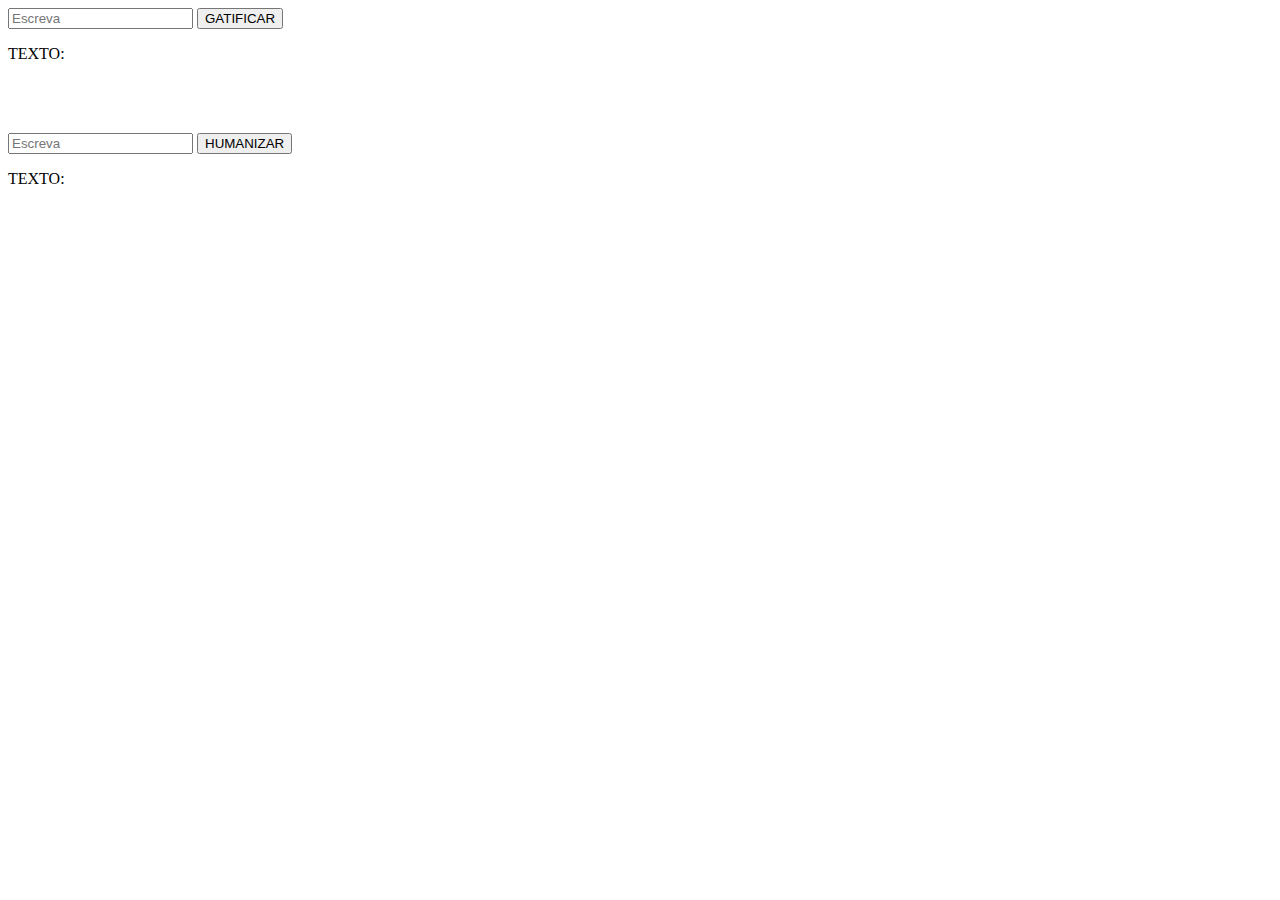
==== index.html @ ee17355d "removendo os testes" ====
<!DOCTYPE html>
<html lang="pt-br">
<head>
    <meta charset="UTF-8">
    <meta http-equiv="X-UA-Compatible" content="IE=edge">
    <meta name="viewport" content="width=device-width, initial-scale=1.0">
    <title>Gatifique</title>
    <link rel="stylesheet" href="style.css">
</head>
<body>
    <input type="text" placeholder="Escreva" id="input_gato" >
    <button onclick="gatificar()" id="button_gato">GATIFICAR</button>
    <p id="p_gato">TEXTO:</p>
    <br>
    <br>
    <br>
    <input type="text" placeholder="Escreva" id="input_humano">
    <button onclick="humanizar()" id="button_humano">HUMANIZAR</button>
    <p id="p_humano">TEXTO:</p>
    <script src="script.js"></script>
</body>
</html>
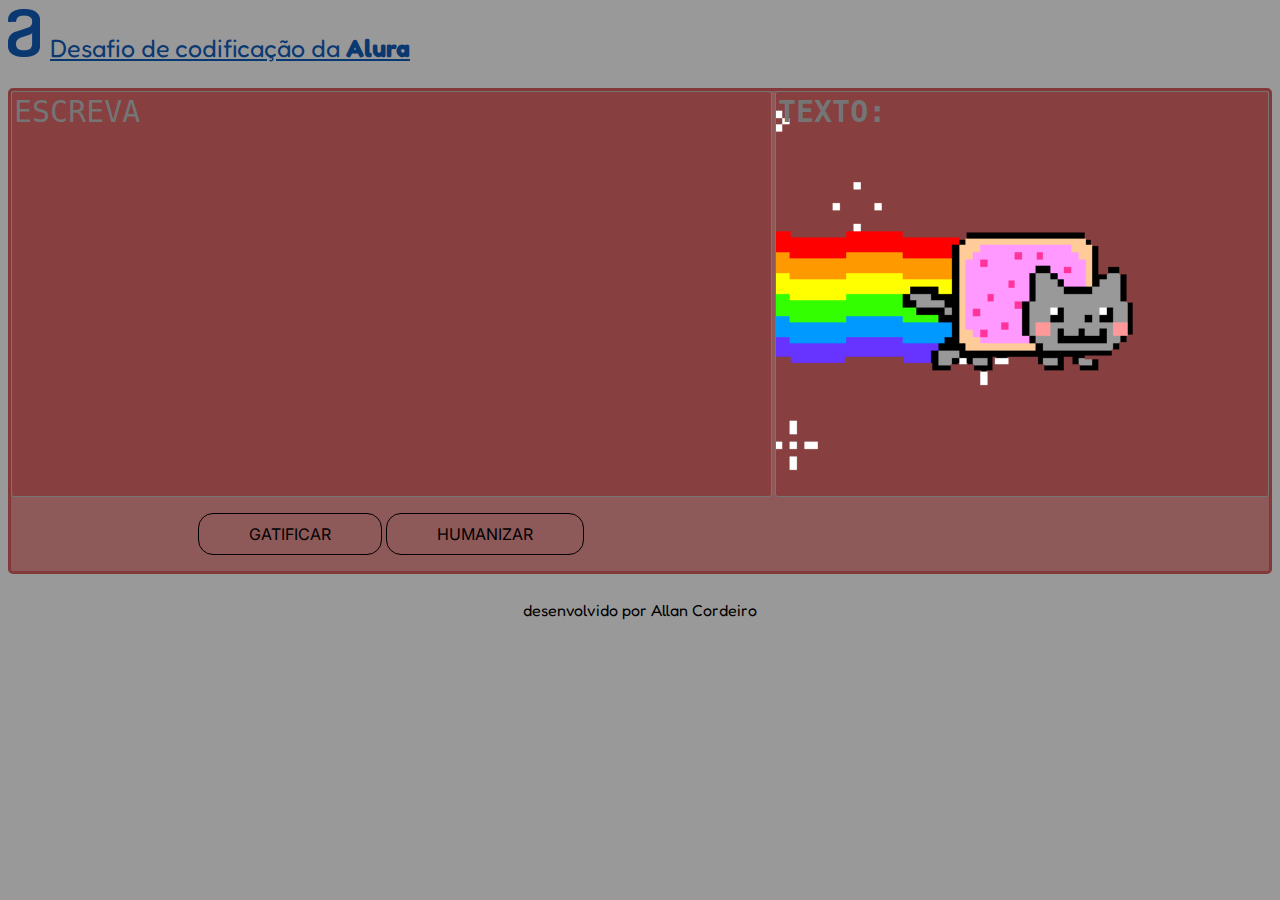
==== commit 4c1caa0b: "inserido o css a pagina" ====
--- a/index.html
+++ b/index.html
@@ -6,17 +6,30 @@
     <meta name="viewport" content="width=device-width, initial-scale=1.0">
     <title>Gatifique</title>
     <link rel="stylesheet" href="style.css">
+    <script src="script.js"></script>
 </head>
 <body>
-    <input type="text" placeholder="Escreva" id="input_gato" >
-    <button onclick="gatificar()" id="button_gato">GATIFICAR</button>
-    <p id="p_gato">TEXTO:</p>
-    <br>
-    <br>
-    <br>
-    <input type="text" placeholder="Escreva" id="input_humano">
-    <button onclick="humanizar()" id="button_humano">HUMANIZAR</button>
-    <p id="p_humano">TEXTO:</p>
-    <script src="script.js"></script>
+
+    <header><img src="IMG/logo-alura.png" alt="logo da Alura"><p>Desafio de codificação da <strong><a href="https://www.alura.com.br/" target="_blank">Alura</a></strong></p></header>
+
+    <main>
+
+        <div class="area_texto">
+            <textarea  id="escreva" placeholder="ESCREVA"  spellcheck="false"></textarea>
+            <textarea id="texto" placeholder="TEXTO:"  readonly spellcheck="false" onclick="copiarTexto()"></textarea>
+            
+        </div>
+        
+
+        <div class="botoes">
+            <p onclick="gatificar()" class="centro">GATIFICAR</p>
+            <p  onclick="humanizar()">HUMANIZAR</p class = "centro">
+
+        </div>
+
+        </main>
+
+    <footer><p>desenvolvido por Allan Cordeiro</p></footer>
+
 </body>
 </html>--- a/style.css
+++ b/style.css
@@ -0,0 +1,103 @@
+@import url('https://fonts.googleapis.com/css2?family=Fredoka:wght@300;400&display=swap');
+@import url('https://fonts.googleapis.com/css2?family=Inter:wght@100;200;400&display=swap');
+
+html{
+    background-color: #999999;
+}
+body{
+    font-family: 'Fredoka', sans-serif;
+}
+header{
+    /* border: solid red; */
+}
+
+header p {
+    display: inline-block;
+    font-size: 25px;
+    padding-left: 10px;
+    color: #0A3871;
+    text-decoration: underline;
+
+
+}
+
+header p a {
+    text-decoration: none;
+    color: #0A3871;
+
+}
+
+main{
+    border-radius: 1px;
+    background-color: #852d2d98;
+    border-radius: 5px;
+    border: solid #823939;
+
+}
+
+
+.area_texto{
+    /* border: solid green; */
+    justify-content: space-between;
+    align-items: center;
+    display: flex;
+    
+}
+
+textarea {
+    font-size: 30px;
+    resize: none;
+   border-radius: 3px;
+  }
+
+#escreva{
+    width: 60%;
+    height: 400px;
+    background-color: #852d2d98;
+    
+}
+
+#texto {
+    width: 38.8%;
+    height: 400px;
+    background-image: url("IMG/PYh.gif");
+    background-size: 100% ;
+    background-color: transparent;
+    background-repeat: no-repeat;
+    background-position: center;
+    background-color: #852d2d98;
+   cursor: pointer;
+    font-weight: bolder;
+  }
+
+.botoes{
+ width: 60.4%;
+ text-align: center;
+}
+
+.botoes p {
+    font-family: 'Inter', sans-serif;
+    display: inline-block;
+    border: 0.1px solid black;
+    padding: 10px 50px;
+    border-radius: 15px;
+}
+
+.botoes p:hover {
+    cursor: pointer;
+    background-color: #995050;
+    font-weight: bolder;
+    border: 2px;
+
+    
+}
+
+#centro{
+    text-align: ;
+}
+
+footer{
+    /* border: solid purple; */
+    padding-top: 10px;
+    text-align: center;
+}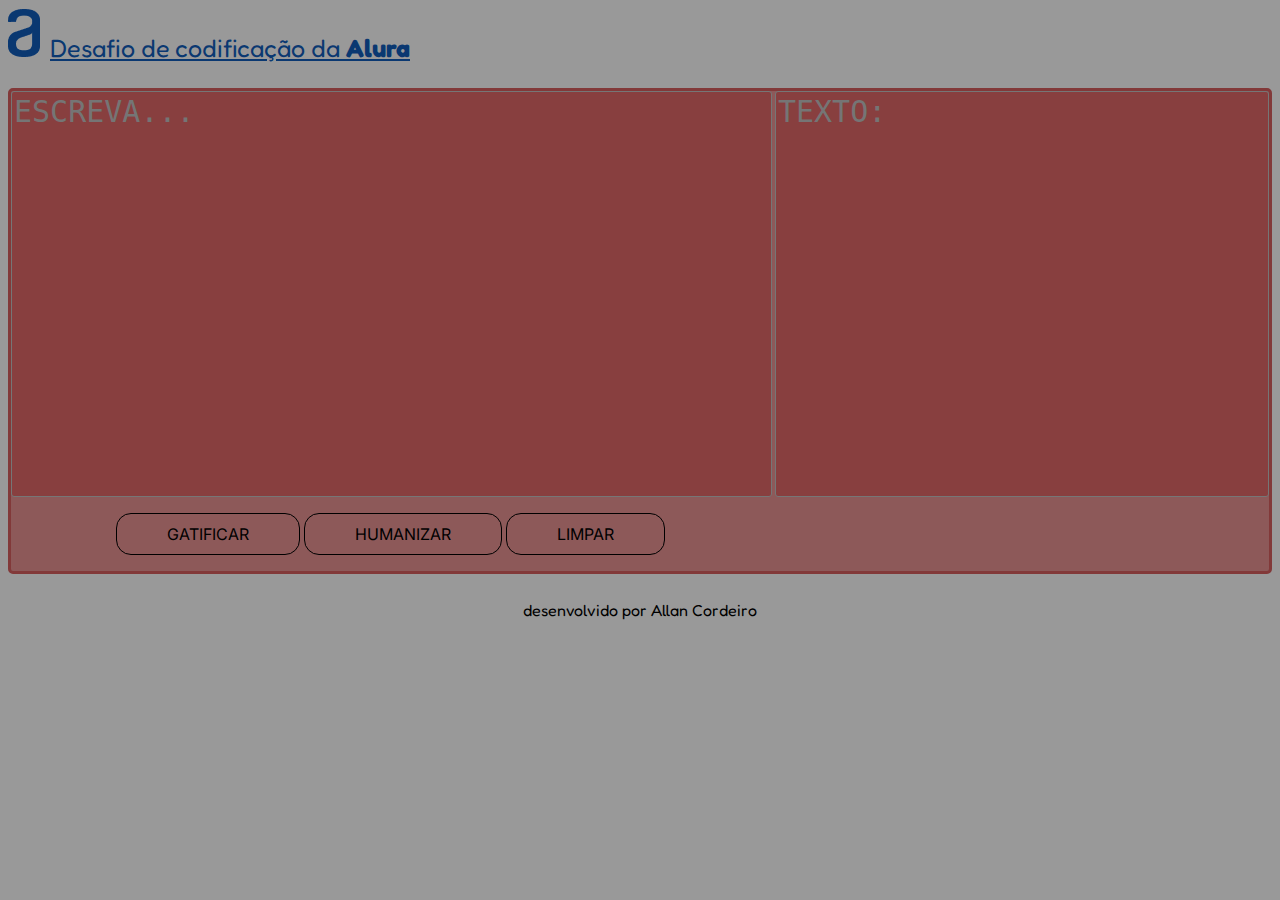
==== commit c19432da: "criado o botão limpar, removido o focu dos textarea e inserido o efeito typewriter ao clicar em gati" ====
--- a/index.html
+++ b/index.html
@@ -15,21 +15,23 @@
     <main>
 
         <div class="area_texto">
-            <textarea  id="escreva" placeholder="ESCREVA"  spellcheck="false"></textarea>
+            <textarea  id="escreva" placeholder="ESCREVA..."  spellcheck="false"></textarea>
             <textarea id="texto" placeholder="TEXTO:"  readonly spellcheck="false" onclick="copiarTexto()"></textarea>
             
         </div>
         
 
         <div class="botoes">
-            <p onclick="gatificar()" class="centro">GATIFICAR</p>
-            <p  onclick="humanizar()">HUMANIZAR</p class = "centro">
+            <p onclick="gatificar()">GATIFICAR</p>
+            <p onclick="humanizar()">HUMANIZAR</p>
+            <p onclick="limpar()">LIMPAR</p>
 
         </div>
 
         </main>
 
     <footer><p>desenvolvido por Allan Cordeiro</p></footer>
+    
 
 </body>
 </html>--- a/style.css
+++ b/style.css
@@ -7,9 +7,6 @@
 body{
     font-family: 'Fredoka', sans-serif;
 }
-header{
-    /* border: solid red; */
-}
 
 header p {
     display: inline-block;
@@ -17,8 +14,6 @@
     padding-left: 10px;
     color: #0A3871;
     text-decoration: underline;
-
-
 }
 
 header p a {
@@ -37,7 +32,6 @@
 
 
 .area_texto{
-    /* border: solid green; */
     justify-content: space-between;
     align-items: center;
     display: flex;
@@ -54,21 +48,27 @@
     width: 60%;
     height: 400px;
     background-color: #852d2d98;
+    outline: none;
     
 }
 
 #texto {
     width: 38.8%;
     height: 400px;
-    background-image: url("IMG/PYh.gif");
+    /* background-image: url("IMG/PYh.gif"); */
     background-size: 100% ;
     background-color: transparent;
     background-repeat: no-repeat;
     background-position: center;
     background-color: #852d2d98;
-   cursor: pointer;
-    font-weight: bolder;
+    cursor: pointer;
+    outline: none;
   }
+
+#texto::selection{
+    background: none;
+    color: inherit;
+}
 
 .botoes{
  width: 60.4%;
@@ -87,17 +87,14 @@
     cursor: pointer;
     background-color: #995050;
     font-weight: bolder;
-    border: 2px;
-
-    
-}
-
-#centro{
-    text-align: ;
+    transition: 0.1s;
+    transition-timing-function: ease-in;
+    background-position: 100% 50%;
+  
 }
 
 footer{
-    /* border: solid purple; */
+
     padding-top: 10px;
     text-align: center;
-}+}
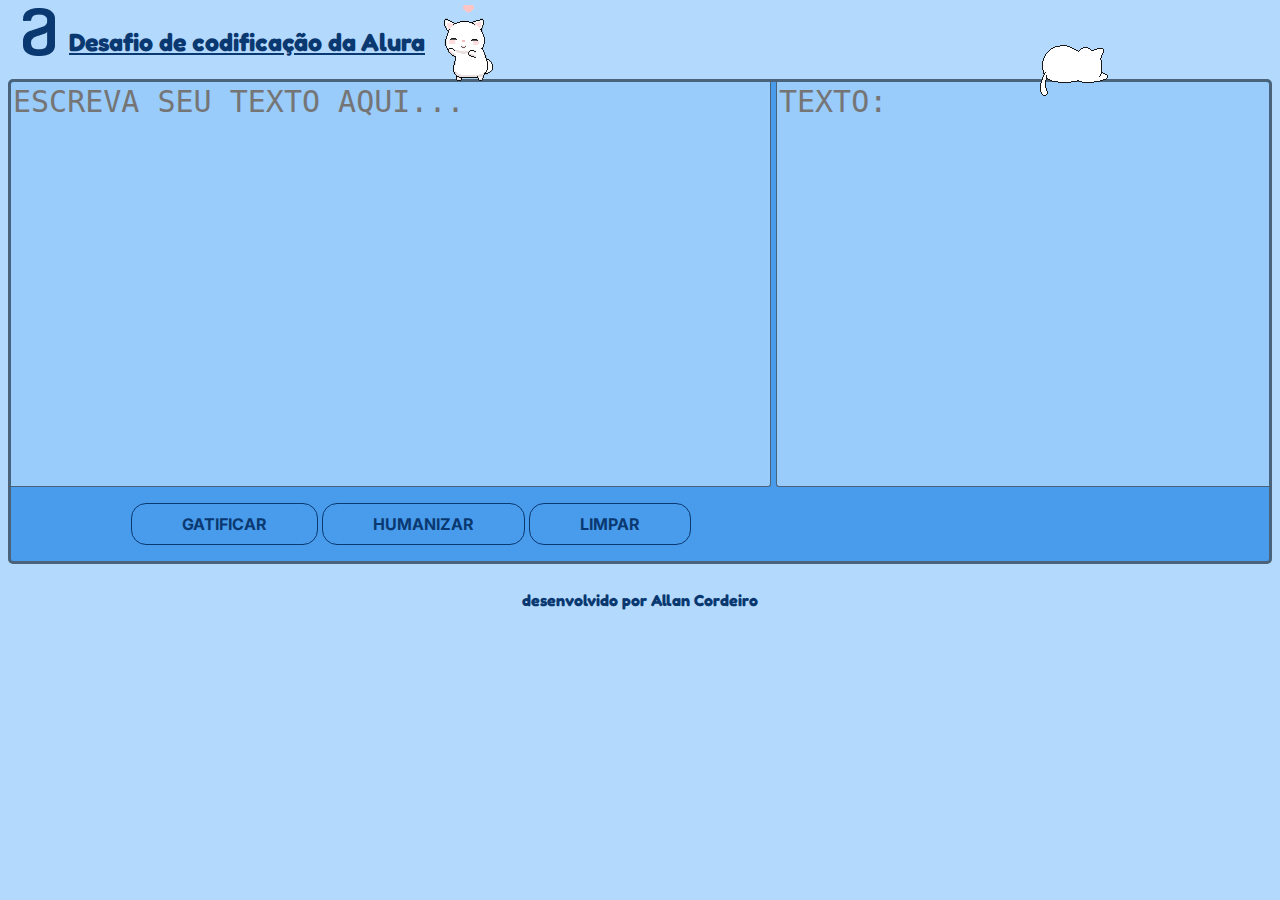
==== commit 9ed0978d: "criado @media only para ajustar o css nos dispositivos moveis" ====
--- a/index.html
+++ b/index.html
@@ -10,21 +10,28 @@
 </head>
 <body>
 
-    <header><img src="IMG/logo-alura.png" alt="logo da Alura"><p>Desafio de codificação da <strong><a href="https://www.alura.com.br/" target="_blank">Alura</a></strong></p></header>
+    <header>
+        <img src="IMG/logo-alura.png" alt="logo da Alura">
+        <h1>Desafio de codificação da <a href="https://www.alura.com.br/" target="_blank">Alura</a></h1>
+        <img src="IMG/1165910a5bfe08fb1969717715c225c55f6f7fd5_hq.gif" alt="" id="gatinho-escreva">
+        <img src="IMG/19wN.gif" alt="" id="gatinho-texto">
+    </header>
 
     <main>
 
         <div class="area_texto">
-            <textarea  id="escreva" placeholder="ESCREVA..."  spellcheck="false"></textarea>
+            <textarea  id="escreva" placeholder="ESCREVA SEU TEXTO AQUI..."  spellcheck="false"></textarea>
             <textarea id="texto" placeholder="TEXTO:"  readonly spellcheck="false" onclick="copiarTexto()"></textarea>
             
         </div>
         
 
         <div class="botoes">
-            <p onclick="gatificar()">GATIFICAR</p>
-            <p onclick="humanizar()">HUMANIZAR</p>
-            <p onclick="limpar()">LIMPAR</p>
+            <ul>
+            <li onclick="gatificar()">GATIFICAR</li>
+            <li onclick="humanizar()">HUMANIZAR</li>
+            <li onclick="limpar()">LIMPAR</li>
+            </ul>
 
         </div>
 
--- a/style.css
+++ b/style.css
@@ -2,31 +2,53 @@
 @import url('https://fonts.googleapis.com/css2?family=Inter:wght@100;200;400&display=swap');
 
 html{
-    background-color: #999999;
+    background-color: #99ccfbbd;
 }
 body{
     font-family: 'Fredoka', sans-serif;
-}
-
-header p {
+    color: #0A3871;
+}
+
+
+header{
+    margin-left: 15px;
+    position: relative;
+}
+
+header h1 {
     display: inline-block;
     font-size: 25px;
     padding-left: 10px;
     color: #0A3871;
     text-decoration: underline;
-}
-
-header p a {
+    position: relative;
+    bottom: 5px;
+}
+
+header h1 a {
     text-decoration: none;
     color: #0A3871;
 
 }
 
+header #gatinho-escreva{
+width: 90px;
+position: absolute;
+top: -18%;
+
+}
+header #gatinho-texto{
+
+    position: absolute;
+    left: 80%;
+
+}
+
 main{
     border-radius: 1px;
-    background-color: #852d2d98;
+    background-color: #489CEB;
     border-radius: 5px;
-    border: solid #823939;
+    border: solid #4B637A;
 
 }
 
@@ -41,28 +63,34 @@
 textarea {
     font-size: 30px;
     resize: none;
-   border-radius: 3px;
+   
+   color: #0a3263;
+   border-color: #4B637A;
+   border-top: 0;
   }
 
 #escreva{
     width: 60%;
     height: 400px;
-    background-color: #852d2d98;
+    background-color: #99CBFB;
+    border-radius: 3px 0 3px 0;
     outline: none;
+    border-left: 0;
     
 }
 
 #texto {
     width: 38.8%;
     height: 400px;
-    /* background-image: url("IMG/PYh.gif"); */
     background-size: 100% ;
     background-color: transparent;
     background-repeat: no-repeat;
     background-position: center;
-    background-color: #852d2d98;
+    background-color: #99CBFB;
     cursor: pointer;
     outline: none;
+    border-right: 0;
+    border-radius: 0 3px 0 3px;
   }
 
 #texto::selection{
@@ -73,28 +101,133 @@
 .botoes{
  width: 60.4%;
  text-align: center;
-}
-
-.botoes p {
+
+}
+
+.botoes li {
     font-family: 'Inter', sans-serif;
     display: inline-block;
-    border: 0.1px solid black;
+    border: 0.1px solid #0A3871;
+    font-weight: bold;
     padding: 10px 50px;
     border-radius: 15px;
 }
 
-.botoes p:hover {
+.botoes li:hover {
     cursor: pointer;
-    background-color: #995050;
-    font-weight: bolder;
+    
+    background-color: #3E85C7;
+ 
     transition: 0.1s;
     transition-timing-function: ease-in;
     background-position: 100% 50%;
   
 }
 
+.botoes li:active{
+    background-color: #99ccfbbd;
+    border-color: #99ccfbbd;;
+    font-weight: bolder;
+    transition: 0.2s;
+}
+
+.botoes li::selection{
+    background: none;
+    color: inherit;
+}
+
 footer{
 
     padding-top: 10px;
     text-align: center;
-}
+    font-weight: bold;
+}
+
+
+
+@media only screen and (max-width: 767px){
+
+
+    header{
+        border: solid;
+        margin: 0;
+        border-bottom: 0;
+        border-radius: 4px 4px 0 0;
+        background-color: #489CEB;
+        border-color: #4B637A;
+        padding: 5px;
+        position: a;
+    }
+
+
+header #gatinho-escreva{
+    width: 90px;
+    position: relative;
+    bottom: 13px;
+
+    
+    
+    }
+    header #gatinho-texto{
+    
+        position: static;
+        top: 26px;
+        left: 150px;
+    
+    }
+
+main{
+    border-radius: 0;
+    border-bottom-left-radius: 3px;
+    border-bottom-right-radius: 3px;
+
+    
+}
+
+.area_texto{
+ 
+    display: inline;
+    border-right: 20px ;
+    border-top: 2px;
+
+    
+}
+
+#escreva{
+    width: 98.7%;
+    border-radius: 0;
+    border: 0;
+    border-right: 20px ;
+}
+
+#texto{
+
+    border-right: 20px ;
+    width: 98.7%;
+    border-radius: 0;
+    border-bottom: 2px ;
+    border-style: solid;
+    border-color: #4B637A;
+    border-right: 1px;
+    border-left: 1px;
+
+    
+   
+}
+
+.botoes{
+    text-align: center;
+    width: 100%;
+    
+
+}
+
+.botoes ul{
+    padding: 0;
+   
+}
+.botoes li{
+    width: 120px;
+    margin-bottom: 3px;
+}
+}
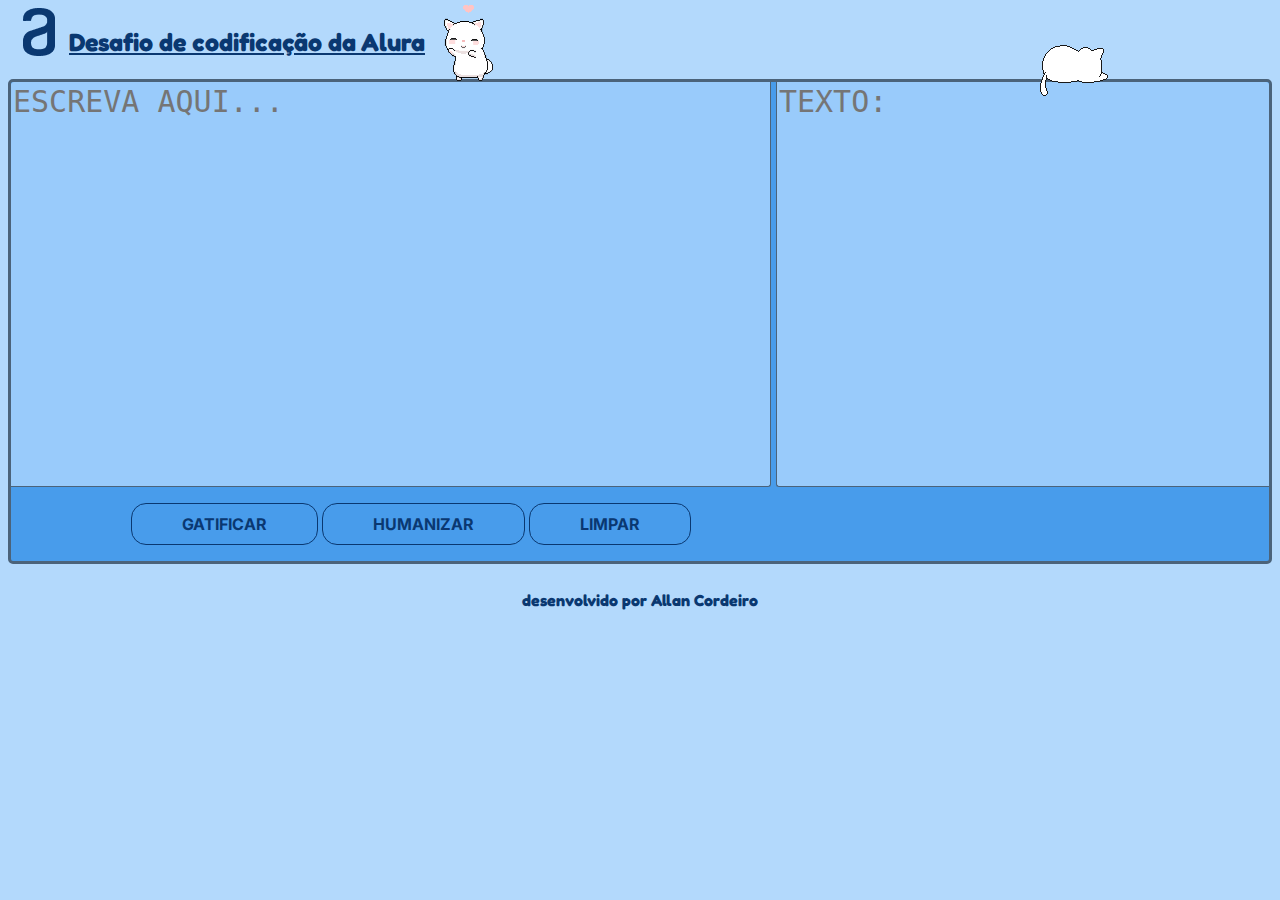
==== commit 5b8a4811: "ajutando o li:hover e o li:active para mobile" ====
--- a/index.html
+++ b/index.html
@@ -20,7 +20,7 @@
     <main>
 
         <div class="area_texto">
-            <textarea  id="escreva" placeholder="ESCREVA SEU TEXTO AQUI..."  spellcheck="false"></textarea>
+            <textarea  id="escreva" placeholder="ESCREVA AQUI..."  spellcheck="false"></textarea>
             <textarea id="texto" placeholder="TEXTO:"  readonly spellcheck="false" onclick="copiarTexto()"></textarea>
             
         </div>
--- a/style.css
+++ b/style.css
@@ -230,4 +230,12 @@
     width: 120px;
     margin-bottom: 3px;
 }
-}
+
+.botoes li:hover{
+    background-color: #489CEB;
+}
+
+.botoes li:active{
+    background-color: #99CBFB;
+}
+}
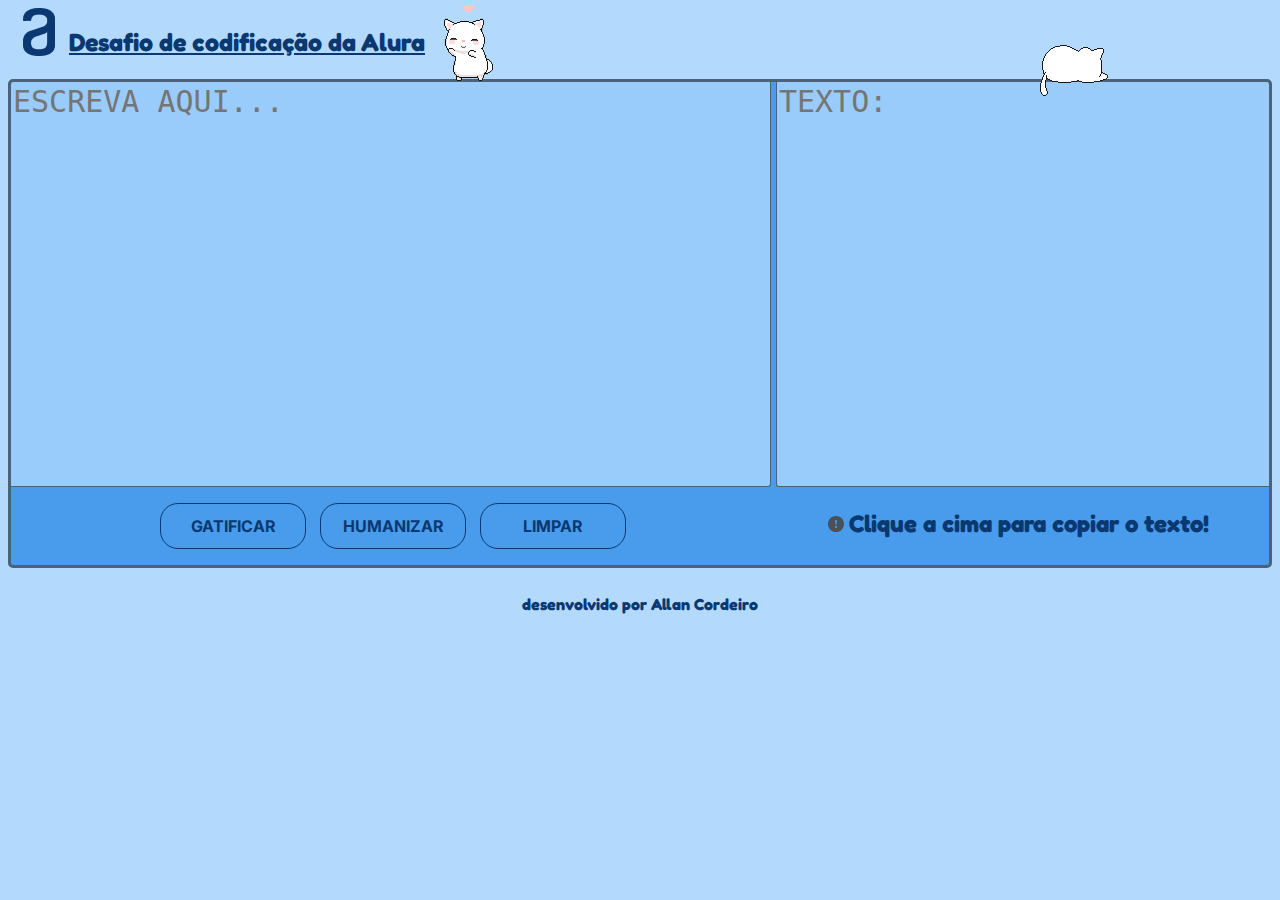
==== commit 05a35547: "ajustado o style" ====
--- a/index.html
+++ b/index.html
@@ -4,9 +4,10 @@
     <meta charset="UTF-8">
     <meta http-equiv="X-UA-Compatible" content="IE=edge">
     <meta name="viewport" content="width=device-width, initial-scale=1.0">
-    <title>Gatifique</title>
+    <title>Gatifique-se</title>
     <link rel="stylesheet" href="style.css">
     <script src="script.js"></script>
+    <link rel="shortcut icon" href="IMG/favicon.ico" type="image/x-icon">
 </head>
 <body>
 
@@ -25,20 +26,19 @@
             
         </div>
         
-
         <div class="botoes">
+            
             <ul>
             <li onclick="gatificar()">GATIFICAR</li>
             <li onclick="humanizar()">HUMANIZAR</li>
             <li onclick="limpar()">LIMPAR</li>
             </ul>
-
+            <div class="texto-copia"><img src="IMG/icon-exclamation.svg" alt=""><h2 id="copiar">Clique a cima para copiar o texto!</h2></div>
         </div>
-
+        
         </main>
 
     <footer><p>desenvolvido por Allan Cordeiro</p></footer>
     
-
 </body>
 </html>--- a/style.css
+++ b/style.css
@@ -98,19 +98,22 @@
     color: inherit;
 }
 
-.botoes{
- width: 60.4%;
- text-align: center;
-
+.botoes ul{
+    display: inline-block;
+    padding: 0;
+    width: 60%;
+    text-align: center;
 }
 
 .botoes li {
     font-family: 'Inter', sans-serif;
     display: inline-block;
-    border: 0.1px solid #0A3871;
+    border: 1px solid #0A3871;
     font-weight: bold;
-    padding: 10px 50px;
-    border-radius: 15px;
+    padding: 12px;
+    border-radius: 18px;
+    width: 120px;
+    margin-left: 10px;
 }
 
 .botoes li:hover {
@@ -126,14 +129,29 @@
 
 .botoes li:active{
     background-color: #99ccfbbd;
-    border-color: #99ccfbbd;;
+    border-color: #4B637A;
     font-weight: bolder;
     transition: 0.2s;
 }
+
+
 
 .botoes li::selection{
     background: none;
     color: inherit;
+}
+
+.texto-copia{
+    display: inline-block;
+    
+    width: 39.5%; 
+    text-align: center;
+}
+
+.texto-copia h2{
+    
+    display: inline;
+    margin-left: 5px;
 }
 
 footer{
@@ -215,20 +233,28 @@
    
 }
 
+.texto-copia{
+    display: none;
+}
+
 .botoes{
     text-align: center;
     width: 100%;
     
+    
 
 }
 
 .botoes ul{
+
     padding: 0;
    
 }
 .botoes li{
-    width: 120px;
-    margin-bottom: 3px;
+
+    width: 180px;
+    margin-bottom: 5px;
+    border: 2px solid;
 }
 
 .botoes li:hover{
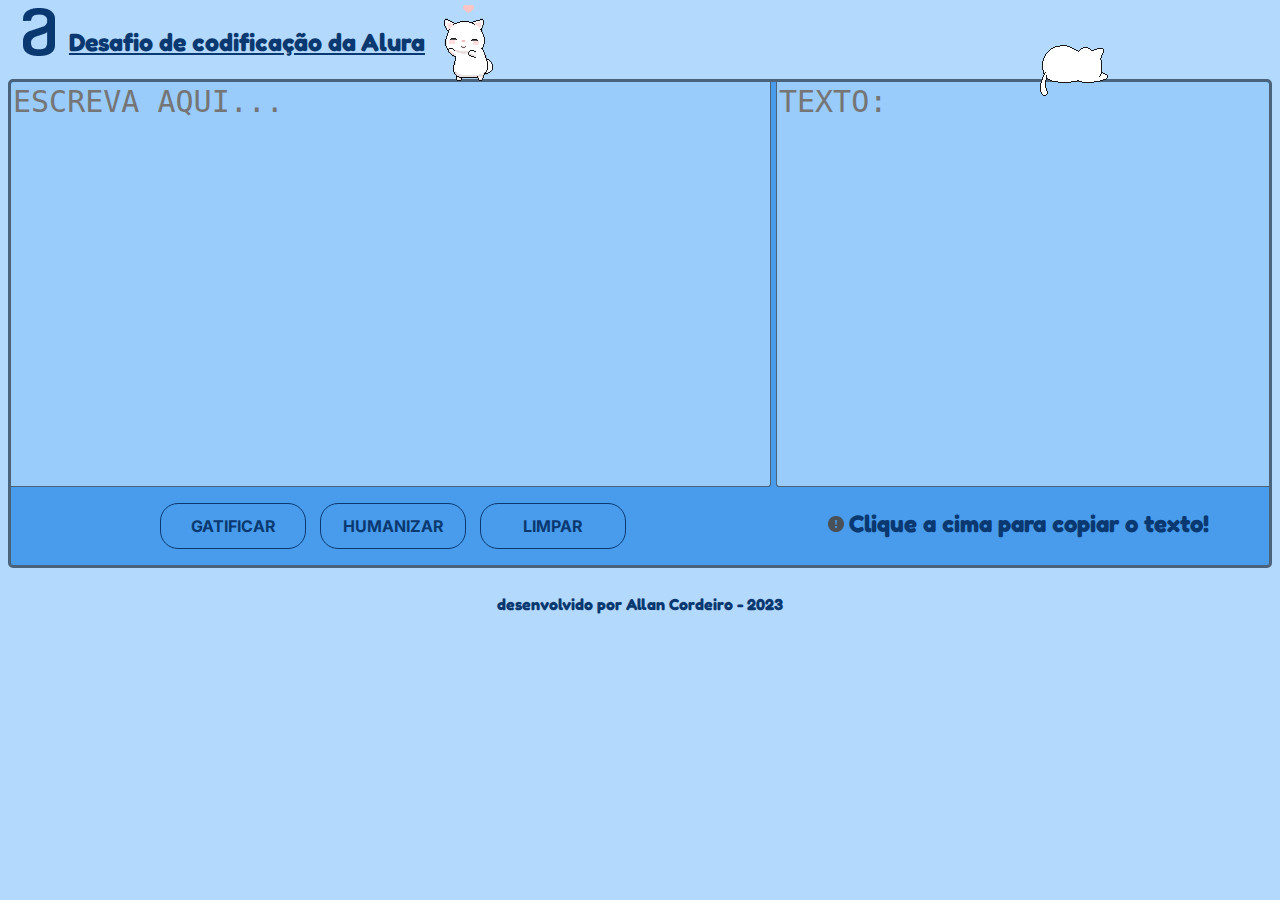
==== commit 8b06c493: "inserindo tag do google" ====
--- a/index.html
+++ b/index.html
@@ -8,6 +8,15 @@
     <link rel="stylesheet" href="style.css">
     <script src="script.js"></script>
     <link rel="shortcut icon" href="IMG/favicon.ico" type="image/x-icon">
+    <!-- Google tag (gtag.js) -->
+    <script async src="https://www.googletagmanager.com/gtag/js?id=G-MQH0E2TVD3"></script>
+    <script>
+    window.dataLayer = window.dataLayer || [];
+    function gtag(){dataLayer.push(arguments);}
+    gtag('js', new Date());
+
+    gtag('config', 'G-MQH0E2TVD3');
+    </script>
 </head>
 <body>
 
@@ -38,7 +47,7 @@
         
         </main>
 
-    <footer><p>desenvolvido por Allan Cordeiro</p></footer>
-    
+    <footer><p>desenvolvido por Allan Cordeiro - 2023</p></footer>
+
 </body>
 </html>--- a/style.css
+++ b/style.css
@@ -248,13 +248,16 @@
 .botoes ul{
 
     padding: 0;
-   
+    text-align: center;
+    width: 100%;
 }
 .botoes li{
 
     width: 180px;
     margin-bottom: 5px;
     border: 2px solid;
+
+
 }
 
 .botoes li:hover{
